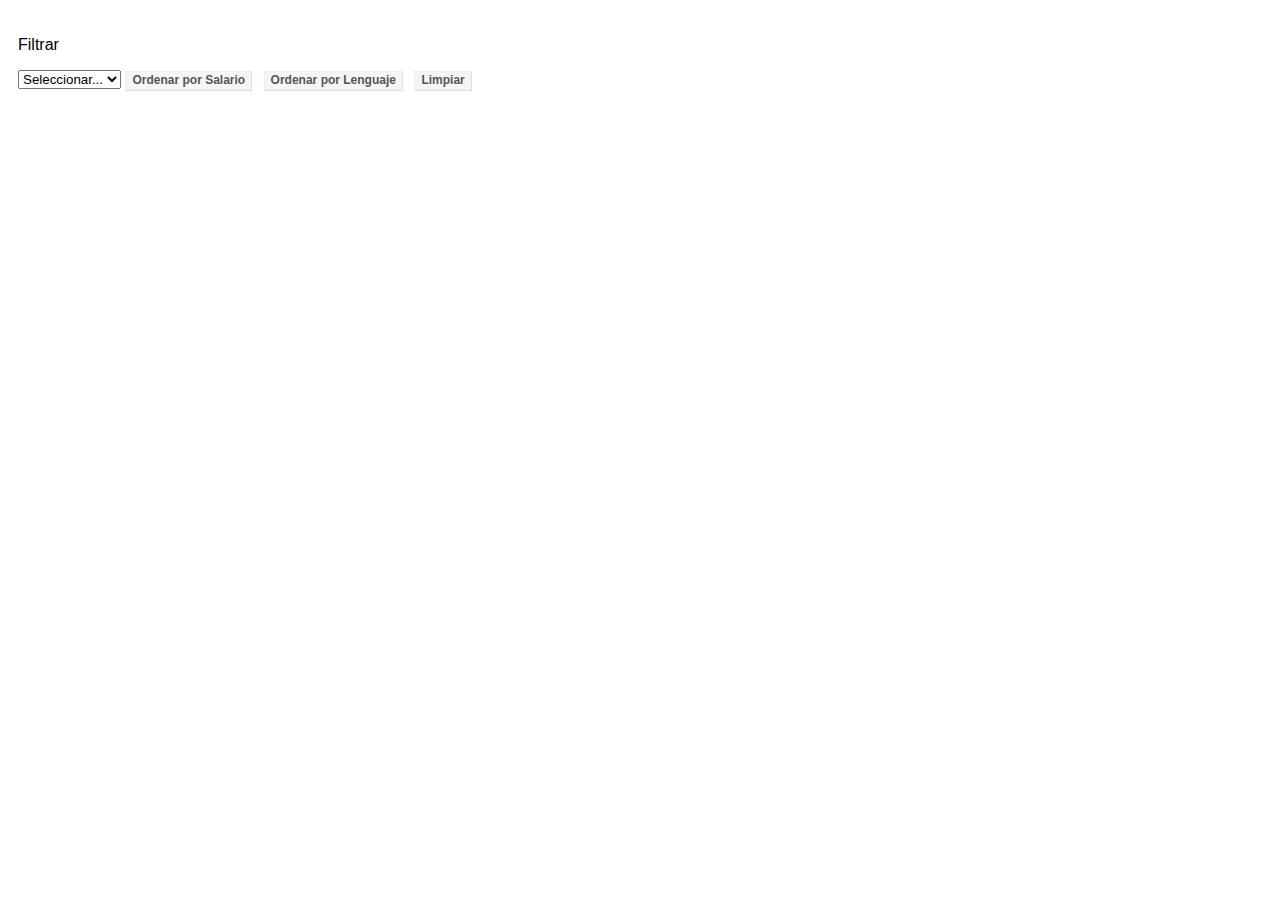
==== d3I/index.html @ e670674f "d3I" ====
<!DOCTYPE html>
<html>
<head>
    <meta charset="utf-8">
    <title>Filtrado de datos</title>
    <link rel="stylesheet" type="text/css" href="styles.css"/>
    <link rel="stylesheet" type="text/css" href="style.css"/>
    <script type="text/javascript" src="http://d3js.org/d3.v3.min.js"></script>
</head>

<body>
  
  <div class="control-group">
    <p>Filtrar</p>
    <select id="cat-filter" name="select" onchange="filterLang(this)">
      <option value="">Seleccionar...</option> 
    </select>
      
    <button onclick="sort(compareByGasto)">
        Ordenar por Salario
    </button>
    <button onclick="sort(compareBycategoria)">
        Ordenar por Lenguaje
    </button>
    <button onclick="sort()">
        Limpiar
    </button>
  </div>

<script type="text/javascript">
    var data = [ 
        {cantidad: 45000, categoria: "Elixir"},
        {cantidad: 37250, categoria: "Go"},
        {cantidad: 36500, categoria: "Groovy"},
        {cantidad: 35500, categoria: "Bash"},
        {cantidad: 32271, categoria: "R"},
        {cantidad: 32000, categoria: "Objective-C"},
        {cantidad: 30500, categoria: "ABAP"},
        {cantidad: 30000, categoria: "Ruby"},
        {cantidad: 30000, categoria: "Typescript"},
        {cantidad: 30000, categoria: "Javascript"},
        {cantidad: 30000, categoria: "Python"},
        {cantidad: 29537, categoria: "Java"},
        {cantidad: 29500, categoria: "Cobol"},
        {cantidad: 28500, categoria: "Perl"},
        {cantidad: 28500, categoria: "Scala"},
        {cantidad: 28000, categoria: "PLSQL"},
        {cantidad: 28000, categoria: "C#"},
        {cantidad: 26500, categoria: "Switft"},
        {cantidad: 25900, categoria: "VB"},
        {cantidad: 25000, categoria: "C"},
        {cantidad: 20000, categoria: "PHP"},
        {cantidad: 17898, categoria: "Delphi"}
    ];
    
    //var max = 0;
    function setDefaultValues(data){
      data.forEach(function(item){
        var x = document.getElementById("cat-filter");
        var option = document.createElement("option");
        option.text = item.categoria;
        option.value = item.categoria;
        x.add(option);
      });
    }
    
    function getMax(data){
      max = d3.max(data, function (d){ return d.cantidad});
      console.log("max: "+max);
      return max;
    }
    
    function calcPercentage(cantidad){
      return ((cantidad * 100)/max)*2;
    }
    function render(data, categoria) {
      
      max = getMax(data);
			
			var divs = d3.select("body").selectAll("div.h-bar") // <-B
                .data(data)
			.enter()
			      .append("div")
			        .attr("class", "row");
			 
			 divs.append("div")
                .attr("class", "label")
			.append("span");
			
			 divs.append("div")
                .attr("class", "h-bar")
			.append("span");
			        
        d3.select("body").selectAll("div.h-bar") // <-C
                .data(data)
            .exit().remove();
            
        
        d3.select("body").selectAll("div.label")
        .data(data)
        .attr("class", "label")
        .select("span")
        .text(function(d){
          return d.categoria;
        });
            
        d3.select("body").selectAll("div.h-bar") // <-D
                .data(data)
            .attr("class", "h-bar")
            .style("width", function (d) {
              size = calcPercentage(d.cantidad);
                return (size) + "px";}
            )
            .select("span")
                .text(function (d) {
                    return "$ "+d.cantidad;
                });
                
        d3.select("body").selectAll("div.h-bar")
                .filter(function (d, i) { // <-E
                    return d.categoria == categoria;
                })
                .classed("selected", true);
    }
    
    var compareByGasto = function (a, b) {  // <-F
        return a.cantidad < b.cantidad?-1:1;
    };
    var compareBycategoria = function (a, b) {  // <-G
        return d3.ascending(a.categoria, b.categoria);
    };
    
    start(data);
    //render(data);
    
    function start(data) {
      setDefaultValues(data);
      render(data);
    }
    
    /*function select(categoria) {
        render(data, categoria);
    }*/
    
    function filterLang(option){
      console.log("[ filterLang ] option: "+option.value);
      render(data, option.value);
    }
    
    function sort(comparator) {
        //render(data, comparator);
        renderB(data, comparator);
    }
    
    function renderB(data, comparator) {
      
      max = getMax(data);
			
			var divs = d3.select("body").selectAll("div.h-bar") // <-B
                .data(data)
			.enter()
			      .append("div")
			        .attr("class", "row");
			 
			 divs.append("div")
                .attr("class", "label")
			.append("span");
			
			 divs.append("div")
                .attr("class", "h-bar")
			.append("span");
			        
        d3.select("body").selectAll("div.h-bar") // <-C
                .data(data)
            .exit().remove();
            
        
        d3.select("body").selectAll("div.label")
        .data(data)
        .attr("class", "label")
        .select("span")
        .text(function(d){
          return d.categoria;
        });
            
        d3.select("body").selectAll("div.h-bar") // <-D
                .data(data)
            .attr("class", "h-bar")
            .style("width", function (d) {
              size = calcPercentage(d.cantidad);
                return (size) + "px";}
            )
            .select("span")
                .text(function (d) {
                    return "$ "+d.cantidad;
                });
                
        if(comparator)
            d3.select("body")
                .selectAll("div.row") 
                .sort(comparator);
                
        /*d3.select("body").selectAll("div.h-bar")
                .filter(function (d, i) {
                    //return d.categoria == categoria;
                })
                .classed("selected", true);*/
    }
</script>

</body>

</html>
---- d3I/styles.css ----
﻿body {
    font-family: "helvetica";
}

button {
    margin: 0 7px 0 0;
    background-color: #f5f5f5;
    border: 1px solid #dedede;
    border-top: 1px solid #eee;
    border-left: 1px solid #eee;

    font-size: 12px;
    line-height: 130%;
    text-decoration: none;
    font-weight: bold;
    color: #565656;
    cursor: pointer;
}

.box {
    width: 200px;
    height: 200px;
    margin: 40px;
    float: left;
    text-align: center;
    border: #969696 solid thin;
    padding: 5px;
}

.red {
    background-color: #e9967a;
    color: #f0f8ff;
}

.blue {
    background-color: #add8e6;
    color: #f0f8ff;
}

.cell {
    min-width: 40px;
    min-height: 20px;
    margin: 5px;
    float: left;
    text-align: center;
    border: #969696 solid thin;
    padding: 5px;
}

.fixed-cell {
    min-width: 40px;
    min-height: 20px;
    margin: 5px;
    position: fixed;
    text-align: center;
    border: #969696 solid thin;
    padding: 5px;
}

.h-bar {
    min-height: 15px;
    min-width: 10px;
    background-color: steelblue;
    margin-bottom: 2px;
    font-size: 11px;
    color: #f0f8ff;
    text-align: right;
    padding-right: 2px;
}

.v-bar {
    min-height: 1px;
    min-width: 30px;
    background-color: #4682b4;
    margin-right: 2px;
    font-size: 10px;
    color: #f0f8ff;
    text-align: center;
    width: 10px;
    display: inline-block;
}

.baseline {
    height: 1px;
    background-color: black;
}

.clear {
    clear: both;
}

.selected {
    background-color: #f08080;
}

.control-group {
    padding-top: 10px;
    margin: 10px;
}

.table {
    width: 70%;
}

.table td, th {
    padding: 5px;
}

.table-header {
    background-color: #00AFEF;
    font-weight: bold;
}

.table-row-odd {
    background-color: #f0f8ff;
}

.table-row-odd {
    background-color: #d3d3d3;
}

.code {
    display: inline-block;
    font-style: italic;
    background-color: #d3d3d3;
    border: #969696 solid thin;
    padding: 10px;
    margin-top: 10px;
    margin-bottom: 10px;
}

.countdown{
    width: 150px;
    height: 150px;
    font-size: 5em;
    font-weight: bold;
}

.axis path, .axis line {
    fill: none;
    stroke: #000;
    shape-rendering: crispEdges;
}

.axis text {
    font: 10px sans-serif;
}

.axis .grid-line{
    stroke: black;
    shape-rendering: crispEdges;
    stroke-opacity: .2;
}

.line{
    fill: none;    
    stroke: steelblue;
    stroke-width: 2;
}

.dot {
  fill: #fff;
  stroke: steelblue;
}

.area {
    stroke: none;
    fill: steelblue;
    fill-opacity: .2;
}

.pie text{
    fill: white;
    font-weight: bold;
}

.circle {
    stroke: none;
    fill: red;
    fill-opacity: .7;
}

.cross {
    stroke: none;
    fill: blue;
    fill-opacity: .7;
}

.diamond {
    stroke: none;
    fill: green;
    fill-opacity: .7;
}

.square{
    stroke: none;
    fill: yellow;
    fill-opacity: .7;
}

.triangle-down{
    stroke: none;
    fill: blueviolet;
    fill-opacity: .7;
}

.triangle-up{
    stroke: none;
    fill: darkred;
    fill-opacity: .7;
}

.bubble{
    fill-opacity: .3;
}

.bar{
    stroke: none;
    fill: steelblue;
}
---- d3I/style.css ----
.label {
    display: inline-block;
    width: 70px;
    font-size: 12px;
}

.h-bar {
    display: inline-block;
}
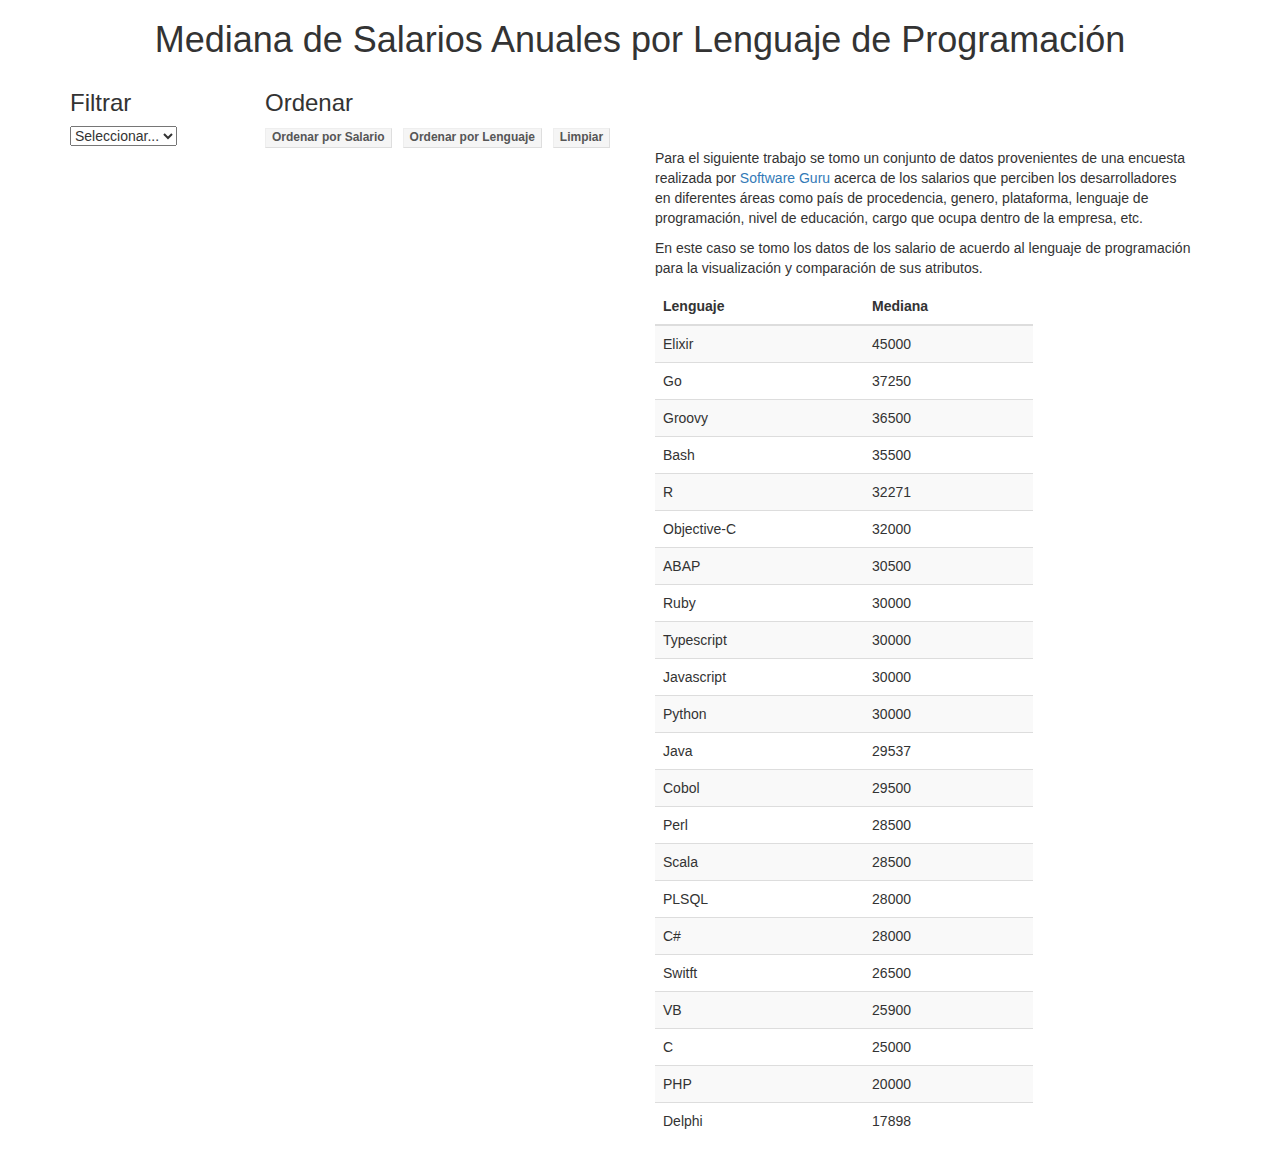
==== commit 5c9052ca: "Filtros y ordenacion" ====
--- a/d3I/index.html
+++ b/d3I/index.html
@@ -2,32 +2,161 @@
 <html>
 <head>
     <meta charset="utf-8">
-    <title>Filtrado de datos</title>
+    <title>Salarios por Lenguaje De Programación</title>
+    <!-- Latest compiled and minified CSS -->
+    <link rel="stylesheet" href="https://maxcdn.bootstrapcdn.com/bootstrap/3.3.7/css/bootstrap.min.css" integrity="sha384-BVYiiSIFeK1dGmJRAkycuHAHRg32OmUcww7on3RYdg4Va+PmSTsz/K68vbdEjh4u" crossorigin="anonymous">
+    
     <link rel="stylesheet" type="text/css" href="styles.css"/>
     <link rel="stylesheet" type="text/css" href="style.css"/>
-    <script type="text/javascript" src="http://d3js.org/d3.v3.min.js"></script>
+    
+    <script src="https://ajax.googleapis.com/ajax/libs/jquery/3.2.1/jquery.min.js"></script>
+    
+    <!-- Latest compiled and minified JavaScript -->
+    <script src="https://maxcdn.bootstrapcdn.com/bootstrap/3.3.7/js/bootstrap.min.js" integrity="sha384-Tc5IQib027qvyjSMfHjOMaLkfuWVxZxUPnCJA7l2mCWNIpG9mGCD8wGNIcPD7Txa" crossorigin="anonymous"></script>
+    
+    <script src="https://d3js.org/d3.v4.min.js"></script>
 </head>
 
 <body>
+  <!--Titulo principal de la pagina-->
+  <header>
+    <h1 class="main-title">Mediana de Salarios Anuales por Lenguaje de Programación</h1>
+  </header>
   
-  <div class="control-group">
-    <p>Filtrar</p>
-    <select id="cat-filter" name="select" onchange="filterLang(this)">
-      <option value="">Seleccionar...</option> 
-    </select>
-      
-    <button onclick="sort(compareByGasto)">
-        Ordenar por Salario
-    </button>
-    <button onclick="sort(compareBycategoria)">
-        Ordenar por Lenguaje
-    </button>
-    <button onclick="sort()">
-        Limpiar
-    </button>
+  <!--Contenedor del contenido de toda la pagina-->
+  <div class="container">
+    <div class="row">
+      <div class="col-md-2">
+        <!--Select o comobobox para facilitar las seleccion y filtrado por lenguaje-->
+        <h3>Filtrar</h3>
+        <select id="cat-filter" name="select" onchange="filterLang(this)">
+          <option value="">Seleccionar...</option> 
+        </select>
+      </div>
+      <div class="col-md-4">
+        <!--Botones de ordenamiento-->
+        <h3>Ordenar</h3>  
+        <button onclick="sort(compareByGasto)">
+            Ordenar por Salario
+        </button>
+        <button onclick="sort(compareBycategoria)">
+            Ordenar por Lenguaje
+        </button>
+        <button onclick="sort()">
+            Limpiar
+        </button>
+      </div>
+    </div>
+    
+    <!--Descripcion de los datos-->
+    <div class="graph col-xs-6"></div>
+    <div class="txt-content col-xs-6">
+      <p>Para el siguiente trabajo se tomo un conjunto de datos provenientes de una encuesta realizada por <a href="https://sg.com.mx/revista/53/estudio-salarios-sg-2016#.WQjkr9o18_4">Software Guru</a>  acerca de los salarios que perciben los desarrolladores en diferentes áreas como país de procedencia, genero, plataforma, lenguaje de programación, nivel de educación, cargo que ocupa dentro de la empresa, etc.</p>
+      <p>En este caso se tomo los datos de los salario de acuerdo al lenguaje de programación para la visualización y comparación de sus atributos.</p>
+      <!--Tabla de referencia-->
+      <table class="table table-striped tbl-calif">
+				<thead>
+					<tr>
+					    <th>Lenguaje</th>
+					    <th>Mediana</th> 
+				  	</tr>
+				</thead>
+				<tbody>
+					<tr>
+					    <td>Elixir</td>
+					    <td>45000</td>
+					  </tr>
+					  <tr>
+					    <td>Go</td>
+					    <td>37250</td> 
+					  </tr>
+					  <tr>
+					    <td>Groovy</td>
+					    <td>36500</td> 
+					  </tr>
+					  <tr>
+					    <td>Bash</td>
+					    <td>35500</td> 
+					  </tr>
+					  <tr>
+					    <td>R</td>
+					    <td>32271</td> 
+					  </tr>
+					  <tr>
+					    <td>Objective-C</td>
+					    <td>32000</td> 
+					  </tr>
+					  <tr>
+					    <td>ABAP</td>
+					    <td>30500</td> 
+					  </tr>
+					  <tr>
+					    <td>Ruby</td>
+					    <td>30000</td> 
+					  </tr>
+					  <tr>
+					    <td>Typescript</td>
+					    <td>30000</td> 
+					  </tr>
+					  <tr>
+					    <td>Javascript</td>
+					    <td>30000</td> 
+					  </tr>
+					  <tr>
+					    <td>Python</td>
+					    <td>30000</td> 
+					  </tr>
+					  <tr>
+					    <td>Java</td>
+					    <td>29537</td> 
+					  </tr>
+					  <tr>
+					    <td>Cobol</td>
+					    <td>29500</td> 
+					  </tr>
+					  <tr>
+					    <td>Perl</td>
+					    <td>28500</td> 
+					  </tr>
+					  <tr>
+					    <td>Scala</td>
+					    <td>28500</td> 
+					  </tr>
+					  <tr>
+					    <td>PLSQL</td>
+					    <td>28000</td> 
+					  </tr>
+					  <tr>
+					    <td>C#</td>
+					    <td>28000</td> 
+					  </tr>
+					  <tr>
+					    <td>Switft</td>
+					    <td>26500</td> 
+					  </tr>
+					  <tr>
+					    <td>VB</td>
+					    <td>25900</td> 
+					  </tr>
+					  <tr>
+					    <td>C</td>
+					    <td>25000</td> 
+					  </tr>
+					  <tr>
+					    <td>PHP</td>
+					    <td>20000</td> 
+					  </tr>
+					  <tr>
+					    <td>Delphi</td>
+					    <td>17898</td> 
+					  </tr>
+				</tbody>
+			</table>
+    </div>
   </div>
 
 <script type="text/javascript">
+    //Array con los datos que se visualizaran
     var data = [ 
         {cantidad: 45000, categoria: "Elixir"},
         {cantidad: 37250, categoria: "Go"},
@@ -53,7 +182,14 @@
         {cantidad: 17898, categoria: "Delphi"}
     ];
     
-    //var max = 0;
+    //Definir una escala lineal para usar como fondo de las barras
+    //se usaran de fondo en forma de gradiente
+    var colorScale = d3.scaleLinear()
+        .domain([17898, 45000])
+        .range(["#add8e6", "blue"]); // <- B
+    
+    //Carga los valores iniciales al select (combobox)
+    //de acuerdo al array de datos
     function setDefaultValues(data){
       data.forEach(function(item){
         var x = document.getElementById("cat-filter");
@@ -64,72 +200,100 @@
       });
     }
     
+    //funcion de d3 para extraer el valor maximo de arreglo de datos
     function getMax(data){
       max = d3.max(data, function (d){ return d.cantidad});
       console.log("max: "+max);
       return max;
     }
     
+    //Funcion para calcular el porcentaje de los valores del arreglo de datos
+    //debido a que se trata valores en miles de dolares se usa el porcentaje
     function calcPercentage(cantidad){
-      return ((cantidad * 100)/max)*2;
-    }
-    function render(data, categoria) {
+      return ((cantidad * 100)/max)*4;
+    }
+    
+    //funcion principal de usa las caracteristicas de d3 para graficar
+    function render(data, categoria, comparator) {
       
       max = getMax(data);
 			
-			var divs = d3.select("body").selectAll("div.h-bar") // <-B
+			//Se contenedor de las graficas, un div con clase row3
+			var divs = d3.select(".graph").selectAll("div.h-bar") // <-B
                 .data(data)
 			.enter()
 			      .append("div")
-			        .attr("class", "row");
+			        .attr("class", "row3");
 			 
+			 //Se agrega div que contendra la etiqueta de la barra
 			 divs.append("div")
-                .attr("class", "label")
+                .attr("class", "label3")
 			.append("span");
 			
+			//Se agrega div que contendra la barra y el monto
 			 divs.append("div")
                 .attr("class", "h-bar")
 			.append("span");
 			        
-        d3.select("body").selectAll("div.h-bar") // <-C
+        //Limpiar el DOM de elementos que ya no se estan usando
+        d3.select(".graph").selectAll("div.h-bar") // <-C
                 .data(data)
             .exit().remove();
             
         
-        d3.select("body").selectAll("div.label")
+        //Agregar la etiqueta al grafico
+        d3.select(".graph").selectAll("div.label3")
         .data(data)
-        .attr("class", "label")
+        .attr("class", "label3")
         .select("span")
         .text(function(d){
           return d.categoria;
         });
             
-        d3.select("body").selectAll("div.h-bar") // <-D
+        //Agregar la barra una por cada dato
+        d3.select(".graph").selectAll("div.h-bar") // <-D
                 .data(data)
             .attr("class", "h-bar")
+            //el tamaño se calcula de acuerdo a un porcentaje
             .style("width", function (d) {
               size = calcPercentage(d.cantidad);
                 return (size) + "px";}
             )
+            //El calor de la barra sigue una escala lineal
+            //mientras mayor salario mas intenso es el color
+            .style("background-color", function(d){
+                    return colorScale(d.cantidad); // <- E
+                })
+            //Agreagar a la barra el texto del salio medio
             .select("span")
                 .text(function (d) {
                     return "$ "+d.cantidad;
                 });
                 
-        d3.select("body").selectAll("div.h-bar")
+        //Seccion usada para realizar el filtrado por lenguaje de progamacion
+        d3.select(".graph").selectAll("div.h-bar")
                 .filter(function (d, i) { // <-E
                     return d.categoria == categoria;
                 })
                 .classed("selected", true);
-    }
-    
+        
+        //Realizar la Ordenacion de acuerdo a los parametros ingresados        
+        if(comparator)
+            d3.select(".graph")
+                .selectAll("div.row3") 
+                .sort(comparator);
+    }
+    
+    //Ordenacion por salario
     var compareByGasto = function (a, b) {  // <-F
         return a.cantidad < b.cantidad?-1:1;
     };
+    //Ordenacion alfabeticamente de acuerdo al lenguaje de programacion
     var compareBycategoria = function (a, b) {  // <-G
         return d3.ascending(a.categoria, b.categoria);
     };
     
+    //Funcion inicial que ga inicio al proceso
     start(data);
     //render(data);
     
@@ -142,69 +306,19 @@
         render(data, categoria);
     }*/
     
+    //Funcion para realizar el filtrado
     function filterLang(option){
       console.log("[ filterLang ] option: "+option.value);
-      render(data, option.value);
-    }
-    
+      render(data, option.value, undefined);
+    }
+    
+    //Funcion para realizar la ordenacion
     function sort(comparator) {
         //render(data, comparator);
-        renderB(data, comparator);
-    }
-    
-    function renderB(data, comparator) {
-      
-      max = getMax(data);
-			
-			var divs = d3.select("body").selectAll("div.h-bar") // <-B
-                .data(data)
-			.enter()
-			      .append("div")
-			        .attr("class", "row");
-			 
-			 divs.append("div")
-                .attr("class", "label")
-			.append("span");
-			
-			 divs.append("div")
-                .attr("class", "h-bar")
-			.append("span");
-			        
-        d3.select("body").selectAll("div.h-bar") // <-C
-                .data(data)
-            .exit().remove();
-            
-        
-        d3.select("body").selectAll("div.label")
-        .data(data)
-        .attr("class", "label")
-        .select("span")
-        .text(function(d){
-          return d.categoria;
-        });
-            
-        d3.select("body").selectAll("div.h-bar") // <-D
-                .data(data)
-            .attr("class", "h-bar")
-            .style("width", function (d) {
-              size = calcPercentage(d.cantidad);
-                return (size) + "px";}
-            )
-            .select("span")
-                .text(function (d) {
-                    return "$ "+d.cantidad;
-                });
-                
-        if(comparator)
-            d3.select("body")
-                .selectAll("div.row") 
-                .sort(comparator);
-                
-        /*d3.select("body").selectAll("div.h-bar")
-                .filter(function (d, i) {
-                    //return d.categoria == categoria;
-                })
-                .classed("selected", true);*/
+        console.log("comparator: "+JSON.stringify(comparator)+" "+comparator);
+        var e = document.getElementById("cat-filter");
+        var strCat = e.options[e.selectedIndex].value;
+        render(data, strCat, comparator);
     }
 </script>
 
--- a/d3I/styles.css
+++ b/d3I/styles.css
@@ -1,4 +1,4 @@
-﻿body {
+body {
     font-family: "helvetica";
 }
 
@@ -90,7 +90,7 @@
 }
 
 .selected {
-    background-color: #f08080;
+    background-color: #f08080 !important;
 }
 
 .control-group {
--- a/d3I/style.css
+++ b/d3I/style.css
@@ -1,4 +1,4 @@
-.label {
+.label3 {
     display: inline-block;
     width: 70px;
     font-size: 12px;
@@ -6,4 +6,12 @@
 
 .h-bar {
     display: inline-block;
+}
+
+.main-title{
+  text-align: center;
+}
+
+.amount {
+    text-shadow: 0.2px 0.2px #000;
 }